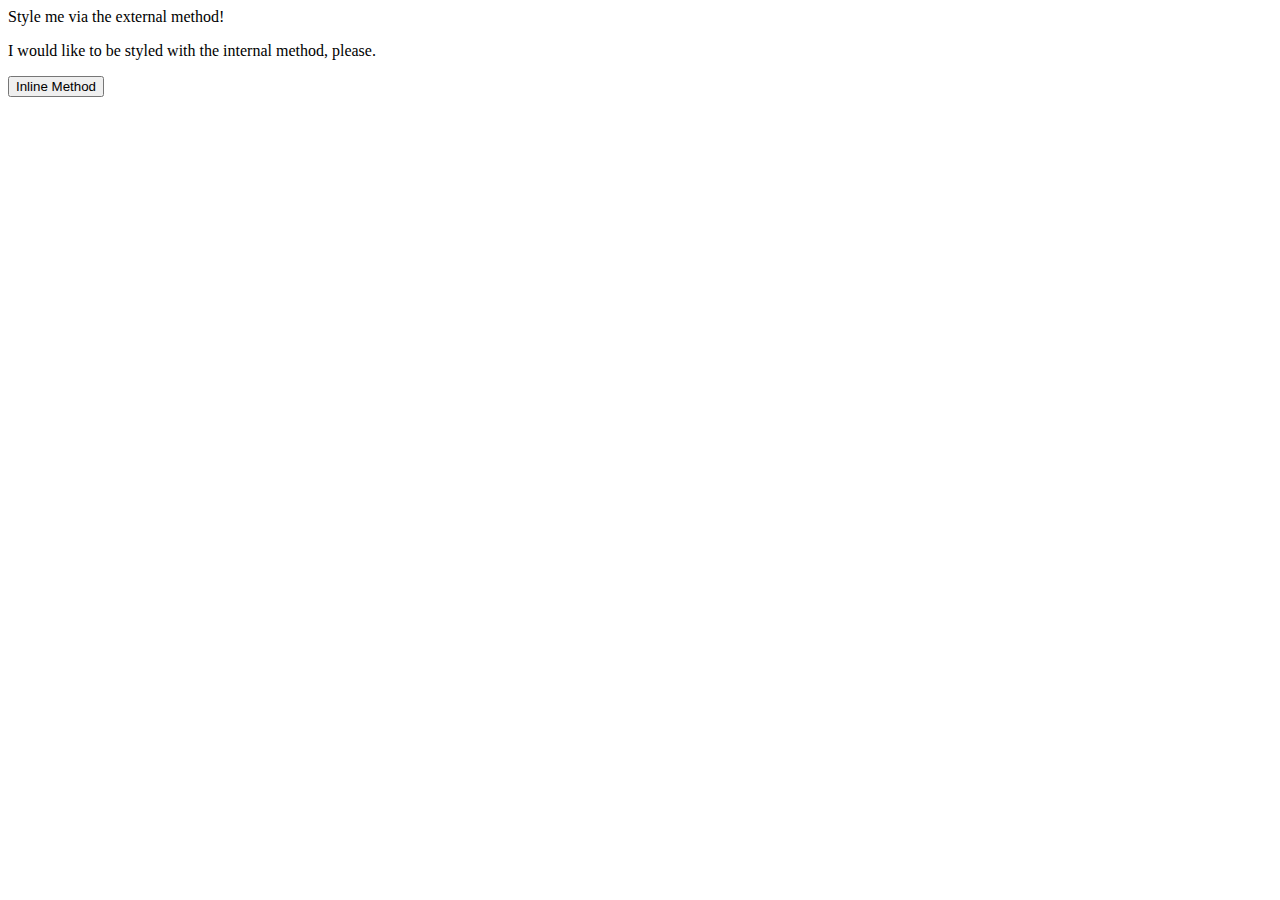
==== foundations/01-css-methods/index.html @ 0abdbfc2 "Add external link and create stylesf.css" ====
<!DOCTYPE html>
<html lang="en">
  <head>
    <meta charset="UTF-8">
    <meta http-equiv="X-UA-Compatible" content="IE=edge">
    <link rel="stylesf.css" type="text/css">
    <meta name="viewport" content="width=device-width, initial-scale=1.0">
    <title>Methods for Adding CSS</title>
  </head>
  <body>
    <div>Style me via the external method!</div>
    <p>I would like to be styled with the internal method, please.</p>
    <button>Inline Method</button>
  </body>
</html>
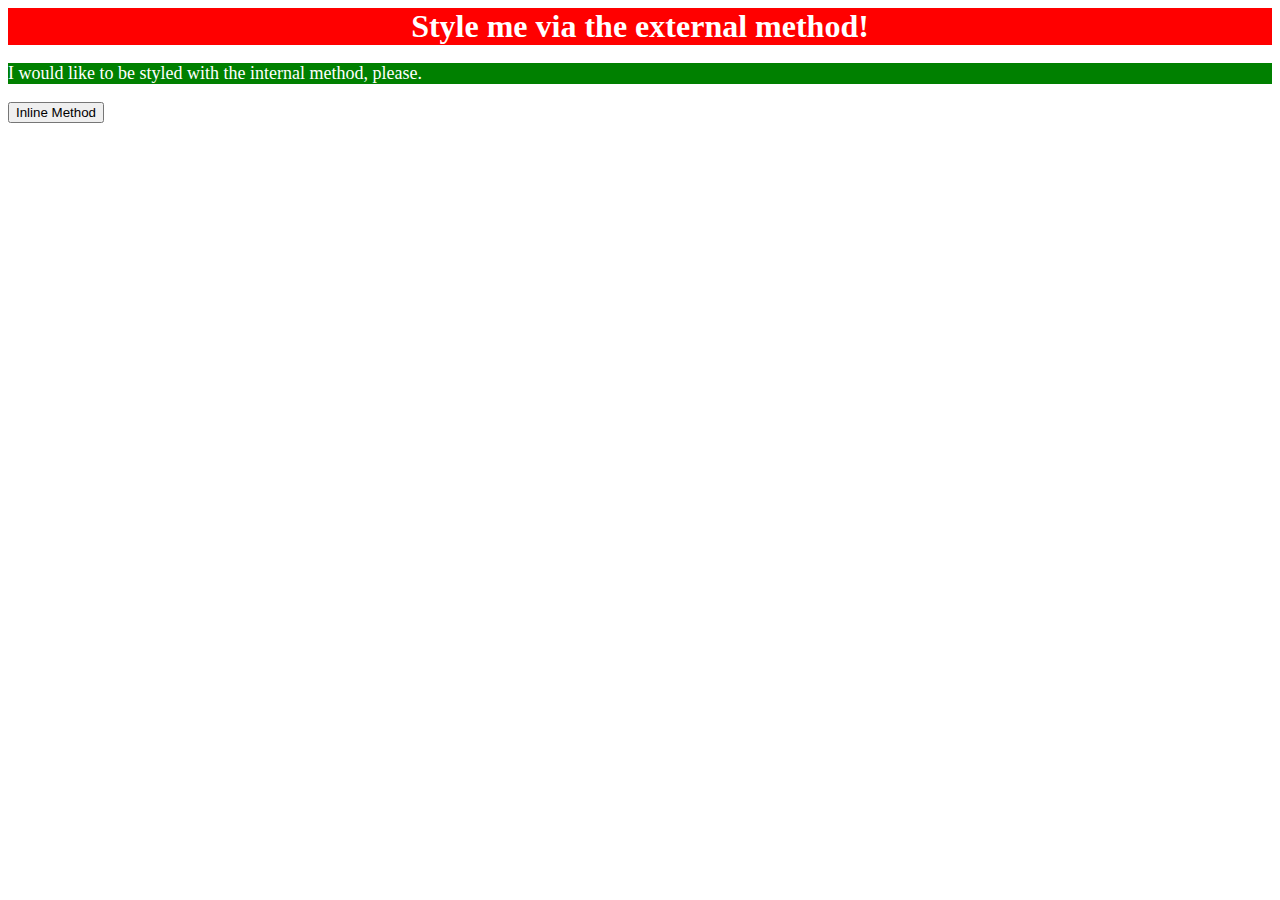
==== commit cc7b7e39: "Complete inline css task and fix href bug" ====
--- a/foundations/01-css-methods/index.html
+++ b/foundations/01-css-methods/index.html
@@ -3,7 +3,15 @@
   <head>
     <meta charset="UTF-8">
     <meta http-equiv="X-UA-Compatible" content="IE=edge">
-    <link rel="stylesf.css" type="text/css">
+    <link href="stylesf.css" rel="stylesheet" type="text/css">
+    <style>
+      p {
+        background-color: green;
+        color: white;
+        font-size: 18px;
+      }
+
+    </style>
     <meta name="viewport" content="width=device-width, initial-scale=1.0">
     <title>Methods for Adding CSS</title>
   </head>
--- a/foundations/01-css-methods/stylesf.css
+++ b/foundations/01-css-methods/stylesf.css
@@ -0,0 +1,7 @@
+div {
+    background-color: red;
+    color: white;
+    font-size: 32px;
+    text-align: center;
+    font-weight: bold;
+}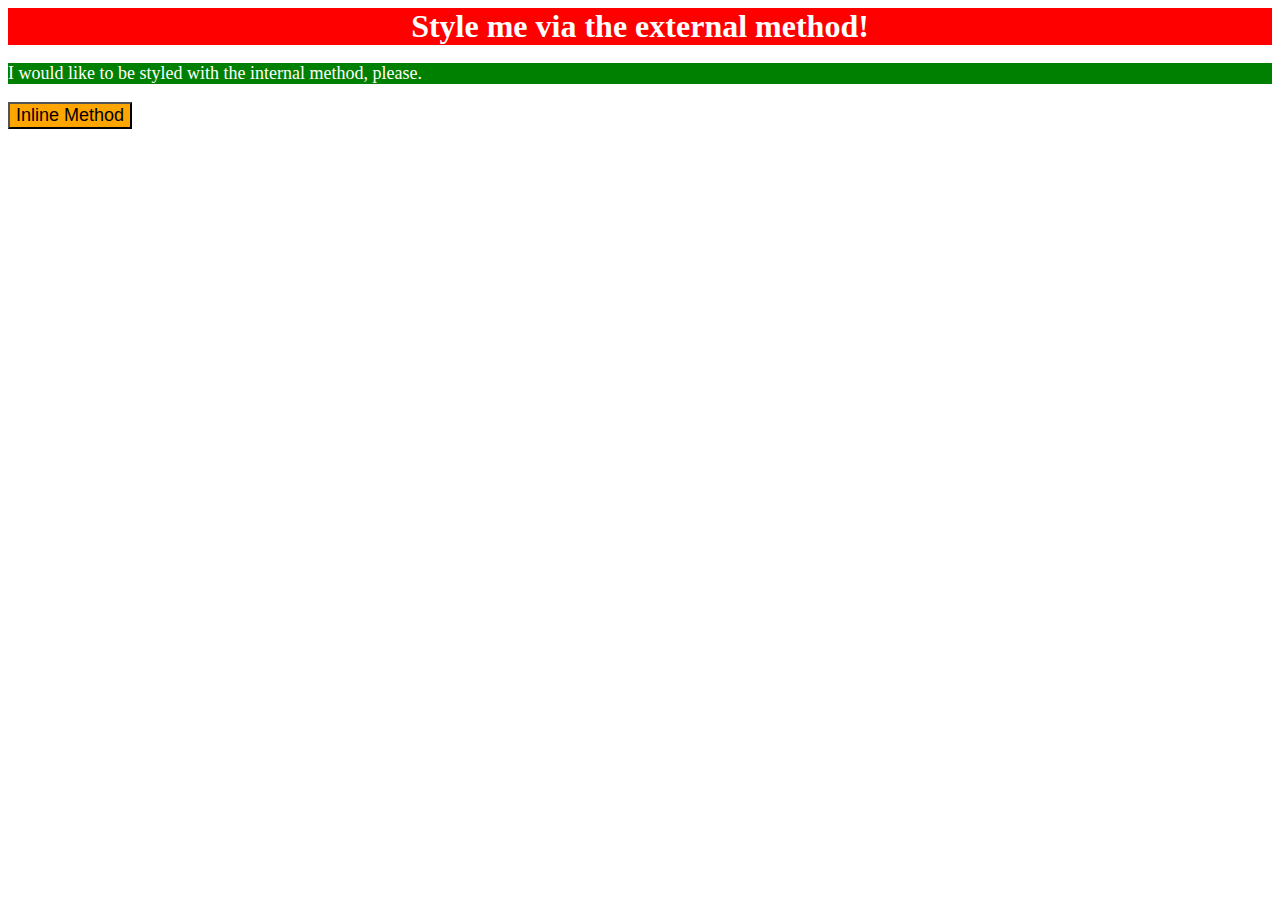
==== commit 7fafd12e: "Complete inline CSS task" ====
--- a/foundations/01-css-methods/index.html
+++ b/foundations/01-css-methods/index.html
@@ -18,6 +18,6 @@
   <body>
     <div>Style me via the external method!</div>
     <p>I would like to be styled with the internal method, please.</p>
-    <button>Inline Method</button>
+    <button style="background-color: orange; font-size: 18px;">Inline Method</button>
   </body>
 </html>